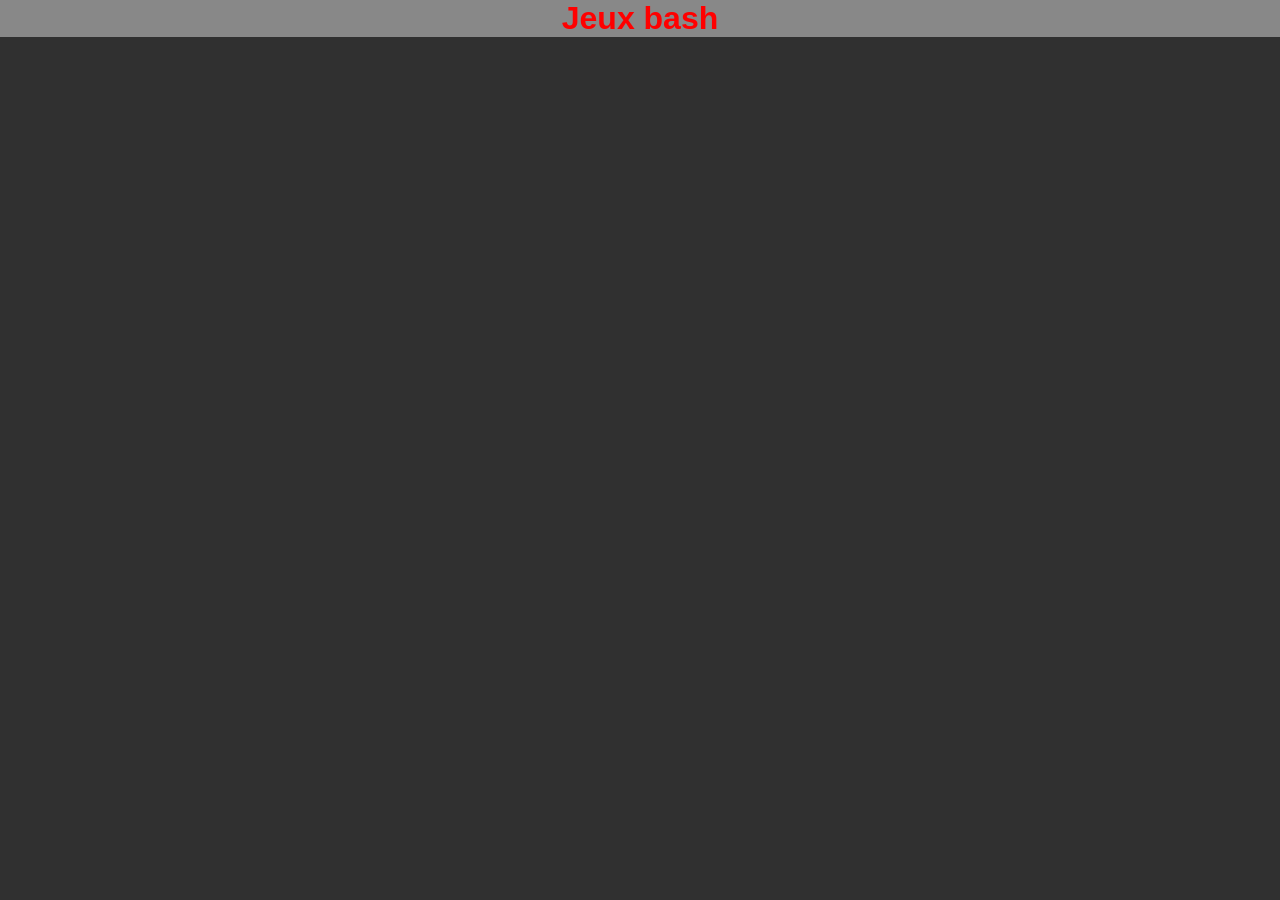
==== index.html @ b5b4448f "html" ====
<!DOCTYPE html>
<html lang="en">
<head>
    <meta charset="UTF-8">
    <meta name="viewport" content="width=device-width, initial-scale=1.0">
    <link rel="stylesheet" href="style.css">
    <title>Jeux BASH linux</title>
</head>
<body>
    <div class="bandeau">
        <h1>Jeux bash</h1>
    </div>
</body>
</html>
---- style.css ----
body {
    background-color: rgb(48, 48, 48);
    font-family: Arial;
    margin: 0;
    padding: 0;
}
.bandeau {
    background-color: rgb(136, 136, 136);
    text-align: center;
    color: rgb(255, 0, 0);
}
.bandeau h1 {
    margin: 0;
}
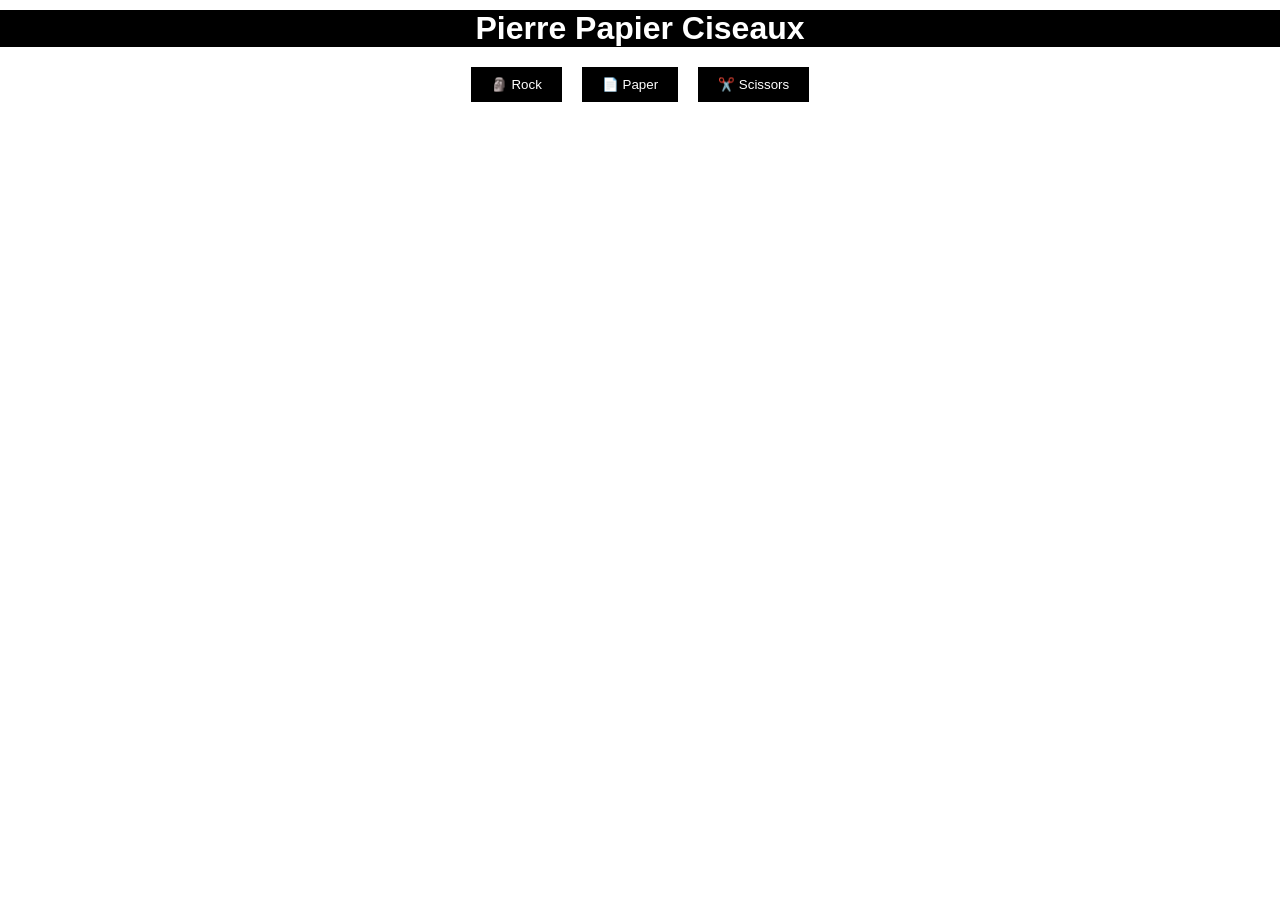
==== commit 1e48ebf1: "[UPDATE] implement game buttons and result display; enhance styling for buttons and header" ====
--- a/index.html
+++ b/index.html
@@ -7,8 +7,29 @@
     <title>Jeux BASH linux</title>
 </head>
 <body>
-    <div class="bandeau">
-        <h1>Jeux bash</h1>
+    <div class="bandeau"> <h1>Pierre Papier Ciseaux</h1> </div>
+
+    <div class="buttons">
+        <button onclick = "play('rock')">🗿 Rock</button>
+        <button onclick = "play('paper')">📄 Paper</button>
+        <button onclick = "play('scissors')">✂️ Scissors</button>
     </div>
+
+    <div class = "result">
+        <p id="result"></p>
+    </div>
+
+    <script>
+        async function play(playerChoice) {
+        const response = await fetch ('play.sh', {
+            method : 'POST',
+            body : playerChoice
+        }); 
+        const data = await response.text();
+
+        const msg = data.result === 'tie' ? "It's a tie!" : data.result === 'win' ? 'You win!' : 'You lose!';
+        document.getElementById('result').textContent = `You chose ${playerChoice}, computer chose ${data.computerChoice}. ${msg}`;
+        }
+       </script>
 </body>
 </html>
--- a/style.css
+++ b/style.css
@@ -1,14 +1,34 @@
 body {
-    background-color: rgb(48, 48, 48);
+    background-color: rgb(255, 255, 255);
     font-family: Arial;
     margin: 0;
     padding: 0;
 }
 .bandeau {
-    background-color: rgb(136, 136, 136);
+    background-color: rgb(0, 0, 0);
     text-align: center;
-    color: rgb(255, 0, 0);
+    color: rgb(255, 255, 255);
 }
 .bandeau h1 {
-    margin: 0;
+    margin: 10px;
 }
+
+.buttons {
+    display: flex;
+    justify-content: center;
+    margin-top: 20px;
+}
+
+.buttons button {
+    background-color: rgb(0, 0, 0);
+    color: rgb(255, 255, 255);
+    border: none;
+    padding: 10px 20px;
+    margin: 0 10px;
+    cursor: pointer;
+}
+@media (max-width: 600px) {
+    .bandeau h1 {
+        font-size: 24px;
+    }
+}
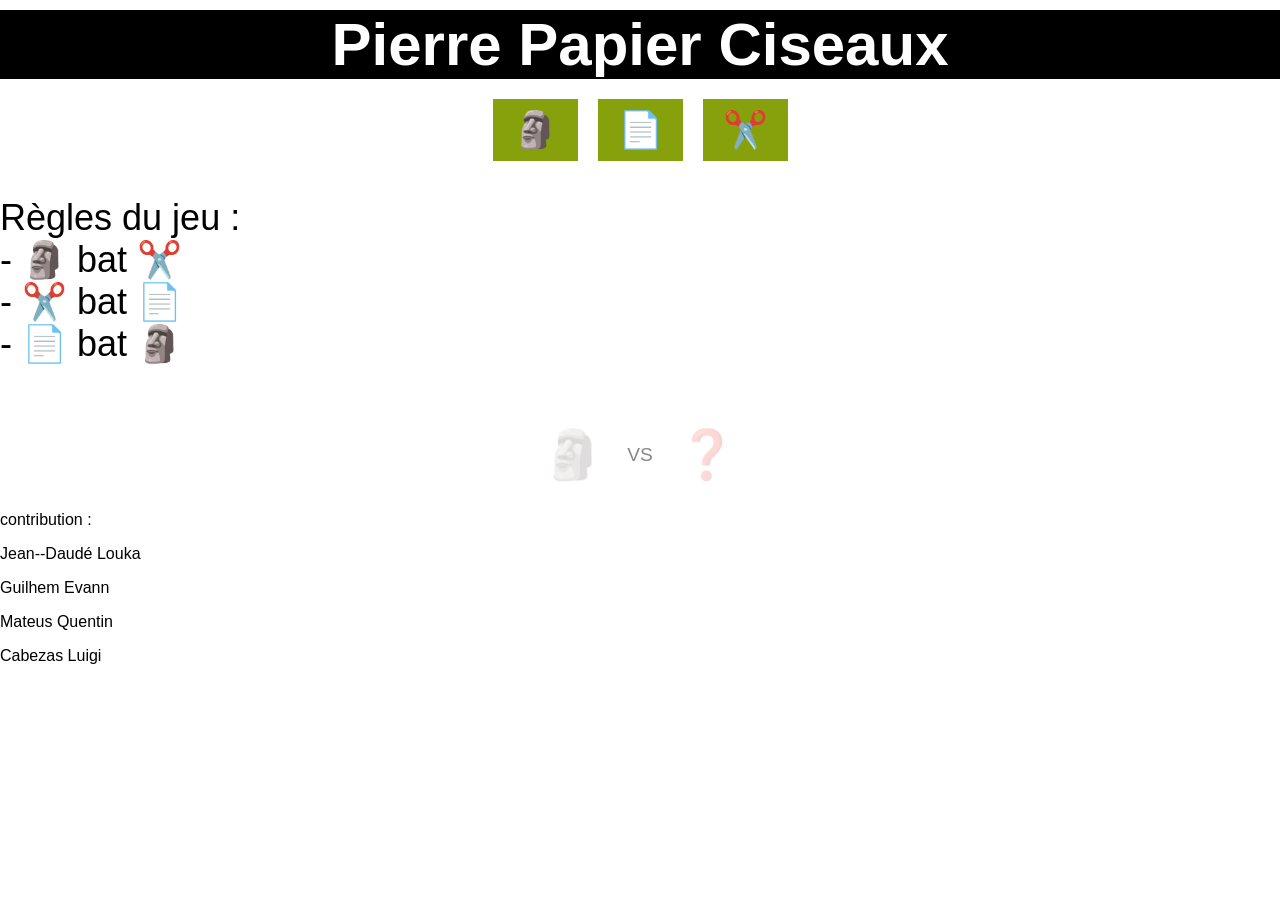
==== commit f94e6e15: "[UPDATE] enhance game interface: update button icons, add game rules, and improve result display; re" ====
--- a/index.html
+++ b/index.html
@@ -10,26 +10,57 @@
     <div class="bandeau"> <h1>Pierre Papier Ciseaux</h1> </div>
 
     <div class="buttons">
-        <button onclick = "play('rock')">🗿 Rock</button>
-        <button onclick = "play('paper')">📄 Paper</button>
-        <button onclick = "play('scissors')">✂️ Scissors</button>
+        <button onclick = "play('🗿')">🗿</button>
+        <button onclick = "play('📄')">📄</button>
+        <button onclick = "play('✂️')">✂️</button>
+    </div>
+
+    <div class="rules">
+        <p>Règles du jeu :<br>
+        - 🗿 bat ✂️<br>
+        - ✂️ bat 📄<br>
+        - 📄 bat 🗿</p>
     </div>
 
     <div class = "result">
         <p id="result"></p>
     </div>
+    
+    <div class="fight">
+        <div id="fight" style="display: flex; align-items: center; justify-content: center; gap: 1.5rem; font-size: 3rem; min-height: 5rem;">
+            <span id="player-icon" style="opacity: 0.2;">🗿</span>
+            <span style="font-size: 1.2rem; font-weight: 500; color: #888;">VS</span>
+            <span id="computer-icon" style="opacity: 0.2;">❓</span>
+        </div>
+    </div>
+<p id="result"></p>
 
-    <script>
-        async function play(playerChoice) {
-        const response = await fetch ('play.sh', {
-            method : 'POST',
-            body : playerChoice
-        }); 
-        const data = await response.text();
+    <div class="footer">
+        <p>contribution :</p>
+        <p>Jean--Daudé Louka</p>
+        <p>Guilhem Evann</p>
+        <p>Mateus Quentin</p>
+        <p>Cabezas Luigi</p>
+    </div>
+<script>
+    async function play(playerChoice) {
+        const response = await fetch('play.sh', {
+            method: 'POST',
+            body: playerChoice
+        });
+        const text = await response.text();
+        const data = JSON.parse(text);
 
-        const msg = data.result === 'tie' ? "It's a tie!" : data.result === 'win' ? 'You win!' : 'You lose!';
-        document.getElementById('result').textContent = `You chose ${playerChoice}, computer chose ${data.computerChoice}. ${msg}`;
-        }
-       </script>
+        // Update the VS display
+        document.getElementById('player-icon').textContent = playerChoice;
+        document.getElementById('player-icon').style.opacity = '1';
+        document.getElementById('computer-icon').textContent = data.computerChoice;
+        document.getElementById('computer-icon').style.opacity = '1';
+
+        // Result message
+        const msg = data.result === 'tie' ? "Égalité !" : data.result === 'win' ? '✔️ Vous gagnez !' : '❌ Vous perdez !';
+        document.getElementById('result').textContent = msg;
+    }
+</script>
 </body>
 </html>
--- a/style.css
+++ b/style.css
@@ -11,6 +11,7 @@
 }
 .bandeau h1 {
     margin: 10px;
+    font-size: 60px;
 }
 
 .buttons {
@@ -20,13 +21,26 @@
 }
 
 .buttons button {
-    background-color: rgb(0, 0, 0);
+    background-color: rgb(134, 161, 12);
     color: rgb(255, 255, 255);
     border: none;
     padding: 10px 20px;
     margin: 0 10px;
     cursor: pointer;
+    font-size: 36px;
 }
+
+.rules {
+    margin-top: 20px;
+    font-size: 36px;
+}
+
+.result {
+    text-align: center;
+    margin-top: 50px;
+    font-size: 36px;
+}
+
 @media (max-width: 600px) {
     .bandeau h1 {
         font-size: 24px;
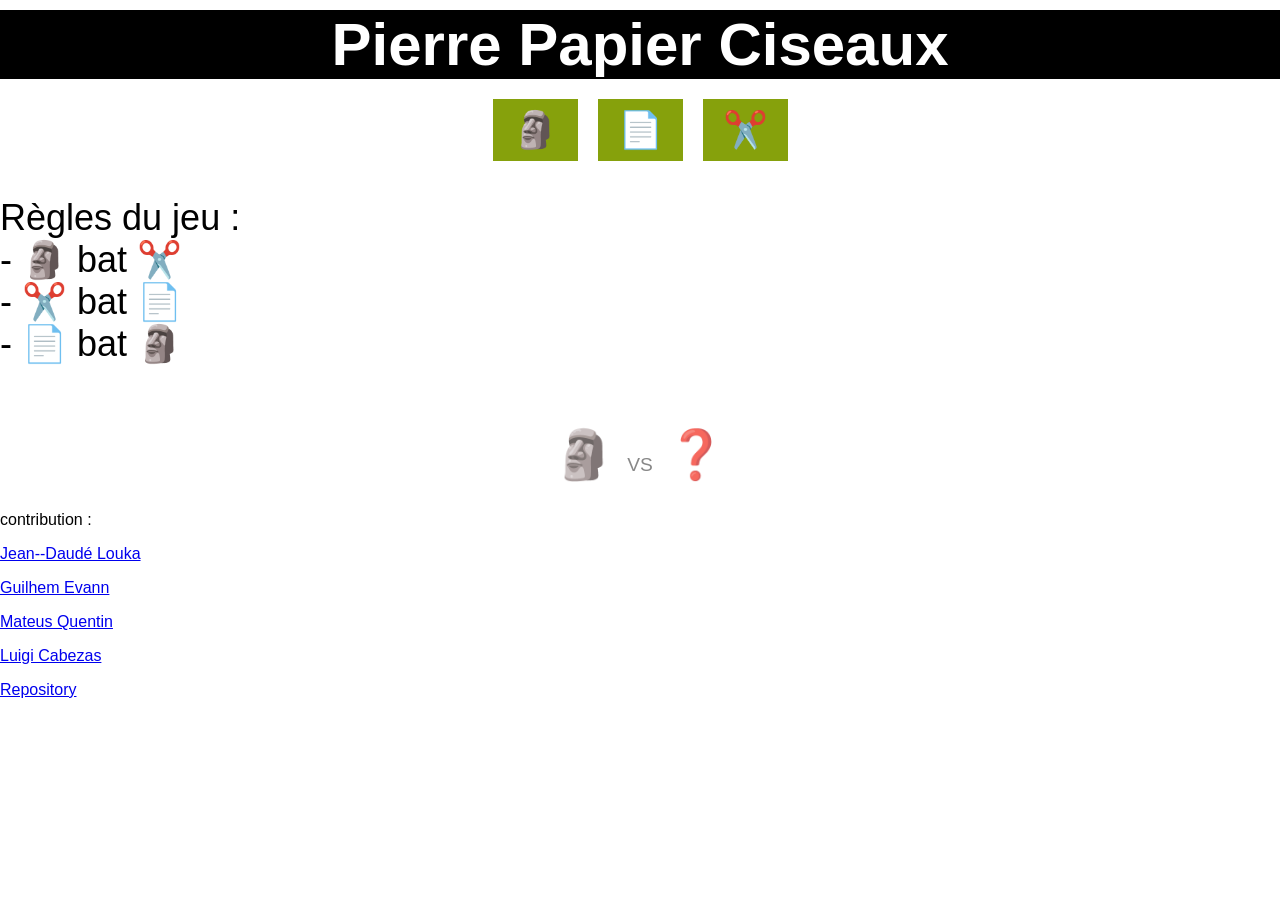
==== commit e0cee2ae: "[UPDATE] enhance fight display: simplify structure, improve styling for player and computer icons, a" ====
--- a/index.html
+++ b/index.html
@@ -27,20 +27,23 @@
     </div>
     
     <div class="fight">
-        <div id="fight" style="display: flex; align-items: center; justify-content: center; gap: 1.5rem; font-size: 3rem; min-height: 5rem;">
-            <span id="player-icon" style="opacity: 0.2;">🗿</span>
-            <span style="font-size: 1.2rem; font-weight: 500; color: #888;">VS</span>
-            <span id="computer-icon" style="opacity: 0.2;">❓</span>
+        <div id="fight">
+            <span id="player-icon">🗿</span>
+            <span id="versus">VS</span>
+            <span id="computer-icon">❓</span>
         </div>
     </div>
+
 <p id="result"></p>
 
     <div class="footer">
         <p>contribution :</p>
-        <p>Jean--Daudé Louka</p>
-        <p>Guilhem Evann</p>
-        <p>Mateus Quentin</p>
-        <p>Cabezas Luigi</p>
+        <p><a href="https://github.com/Corrailius">Jean--Daudé Louka</a></p>
+        <p><a href="https://github.com/evann-g">Guilhem Evann</a></p>
+        <p><a href="https://github.com/Quentin272727">Mateus Quentin</a></p>
+        <p><a href="https://github.com/sansationnelle">Luigi Cabezas</a></p>
+
+        <p><a href="https://github.com/Quentin272727/Bash_game/tree/server">Repository</a></p>
     </div>
 <script>
     async function play(playerChoice) {
--- a/style.css
+++ b/style.css
@@ -35,6 +35,25 @@
     font-size: 36px;
 }
 
+.fight {
+    display: flex;
+    align-items: center;
+    justify-content: center;
+    gap: 1.5rem;
+    font-size: 3rem;
+    min-height: 5rem;
+}
+
+span#player-icon, span#computer-icon {
+    opacity: 0.8;
+}
+
+span#versus {
+    font-size: 1.2rem;
+    font-weight: 500;
+    color: #888;
+}
+
 .result {
     text-align: center;
     margin-top: 50px;
